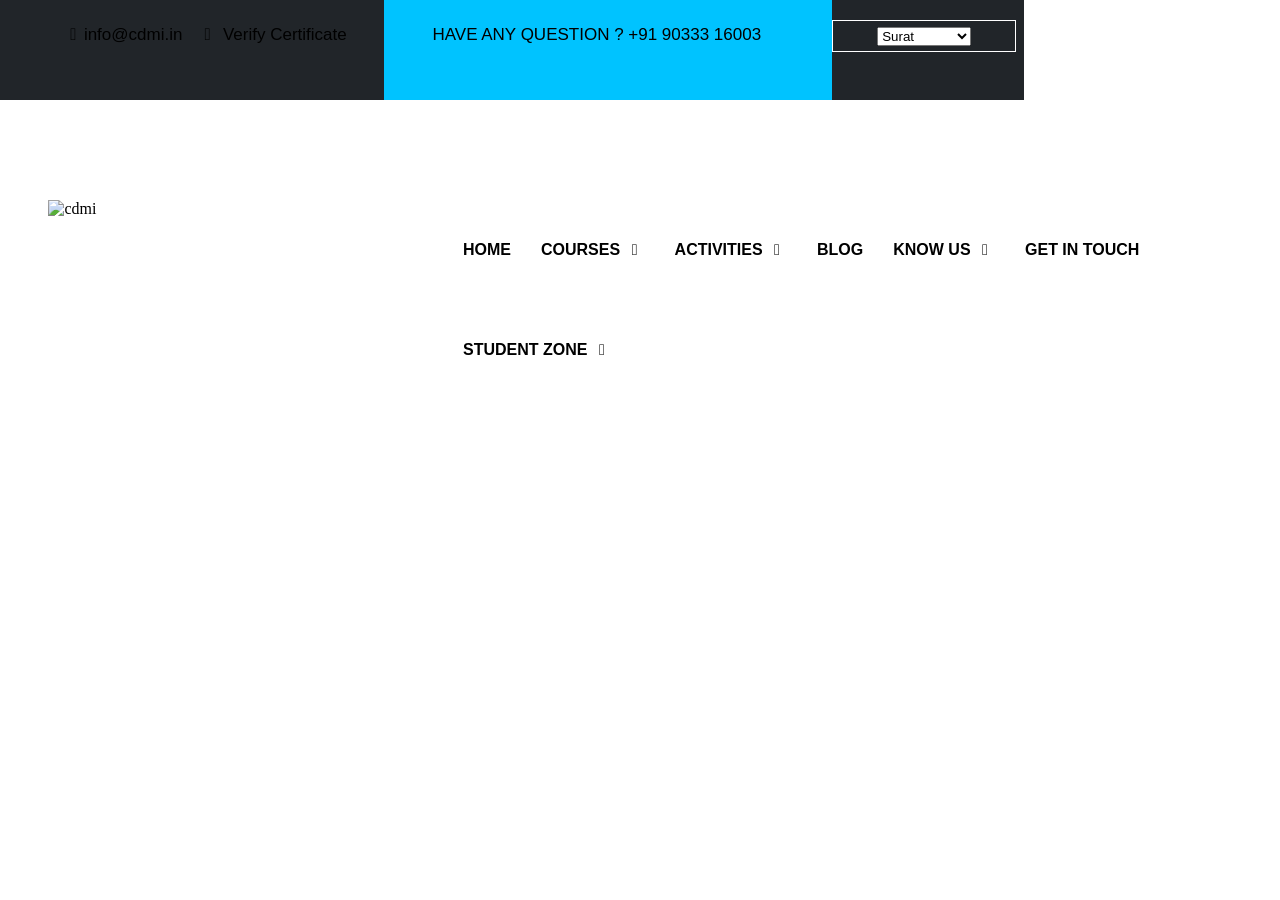
==== ul-li.html @ 92b7f9d1 "Add files via upload" ====
<!DOCTYPE html>
<html lang="en">
<head>
    <meta charset="UTF-8">
    <meta name="viewport" content="width=device-width, initial-scale=1.0">
    <title>UL-LI Menu Bar</title>
    <link rel="stylesheet" href="ul-li.css">
    <link rel="stylesheet" href="all.min.css">
</head>
<body>
    <div class="w100">
        <div class="w15">
            <p class="mail"><i class="fa-regular fa-envelope"></i>info@cdmi.in</p>
        </div>
        <div class="w15">
            <p class="verify"><i class="fa-solid fa-certificate"></i> Verify Certificate</p>
        </div>
        <div class="w35">
            <p class="q">HAVE ANY QUESTION ? +91 90333 16003</p>
        </div>
        <div class="w15">
            <form class="city" action="">
                <select name="Select City : " id="">
                    <option selected value="">Surat</option>
                    <option value="">Navsari</option>
                    <option value="">Ahmedabad</option>
                </select>
            </form>
        </div>
        <div class="w20"></div>
    </div>
    
    <div class="w100">
        <div class="w30">
            <img class="img" src="https://www.cdmi.in/assets/front/images/creative-logo-blue.svg" alt="cdmi">
        </div>
        <div class="w70">
            <ul>
                <li>HOME</li>
                <li>COURSES <i class="fa-solid fa-chevron-down"></i></li>
                <li>ACTIVITIES <i class="fa-solid fa-chevron-down"></i></li>
                <li>BLOG</li>
                <li>KNOW US <i class="fa-solid fa-chevron-down"></i></li>
                <li>GET IN TOUCH</li>
                <li>STUDENT ZONE <i class="fa-solid fa-chevron-down"></i></li>
            </ul>
        </div>
    </div>
    
</body>
</html>
---- ul-li.css ----
* {
    margin: 0px;
    padding: 0px;
}
.w100 {
    width: 100%;
    height: 200px;
}
.w30 {
    width: 30%;
    height: 100px;
    float: left;
}

.w70 {
    width: 65%;
    height: 70px;
    line-height: 70px;
    float: right;
    margin-left: 5%;
}

.img {
    height: 100px;
    width: 70%;
    padding: 10px;
    padding-top: 0px;
    float: left;
    margin-left: 10%;
}
ul li {
    list-style: none;
    float: left;
    padding: 15px;
    font-family: 'Gill Sans', 'Gill Sans MT', Calibri, 'Trebuchet MS', sans-serif;
    font-weight: 600;
}
.w15 {
    height: 100px;
    width: 15%;
    float: left;
    background-color: #212529;
}

.mail {
    width: 95%;
    /* float: right; */
    font-family: 'Gill Sans', 'Gill Sans MT', Calibri, 'Trebuchet MS', sans-serif;
    font-size: 17px;
    /* padding: 5px; */
    margin-top: 20px;  
    height: 30px; 
    margin-right: 5px;
    line-height: 30px;
    text-align: right;
}
.verify {
    width: 95%;
    /* float: left; */
    font-family: 'Gill Sans', 'Gill Sans MT', Calibri, 'Trebuchet MS', sans-serif;
    font-size: 17px;
    /* padding: 5px; */
    margin-top: 20px;
    height: 30px; 
    margin-left: 5px;
    line-height: 30px;
    text-align: left;
}

.w35 {
    height: 100px;
    width: 35%;
    float: left;
    background-color: rgb(0, 195, 255);
}

.q {
    width: 95%;
    font-family: 'Gill Sans', 'Gill Sans MT', Calibri, 'Trebuchet MS', sans-serif;
    font-size: 17px;
    margin-top: 20px;
    height: 30px; 
    line-height: 30px;
    text-align: center;
}

.city {
    width: 95%;
    border: 1px solid white;
    font-family: 'Gill Sans', 'Gill Sans MT', Calibri, 'Trebuchet MS', sans-serif;
    font-size: 17px;
    margin-top: 20px;
    height: 30px; 
    line-height: 30px;
    text-align: center;
}
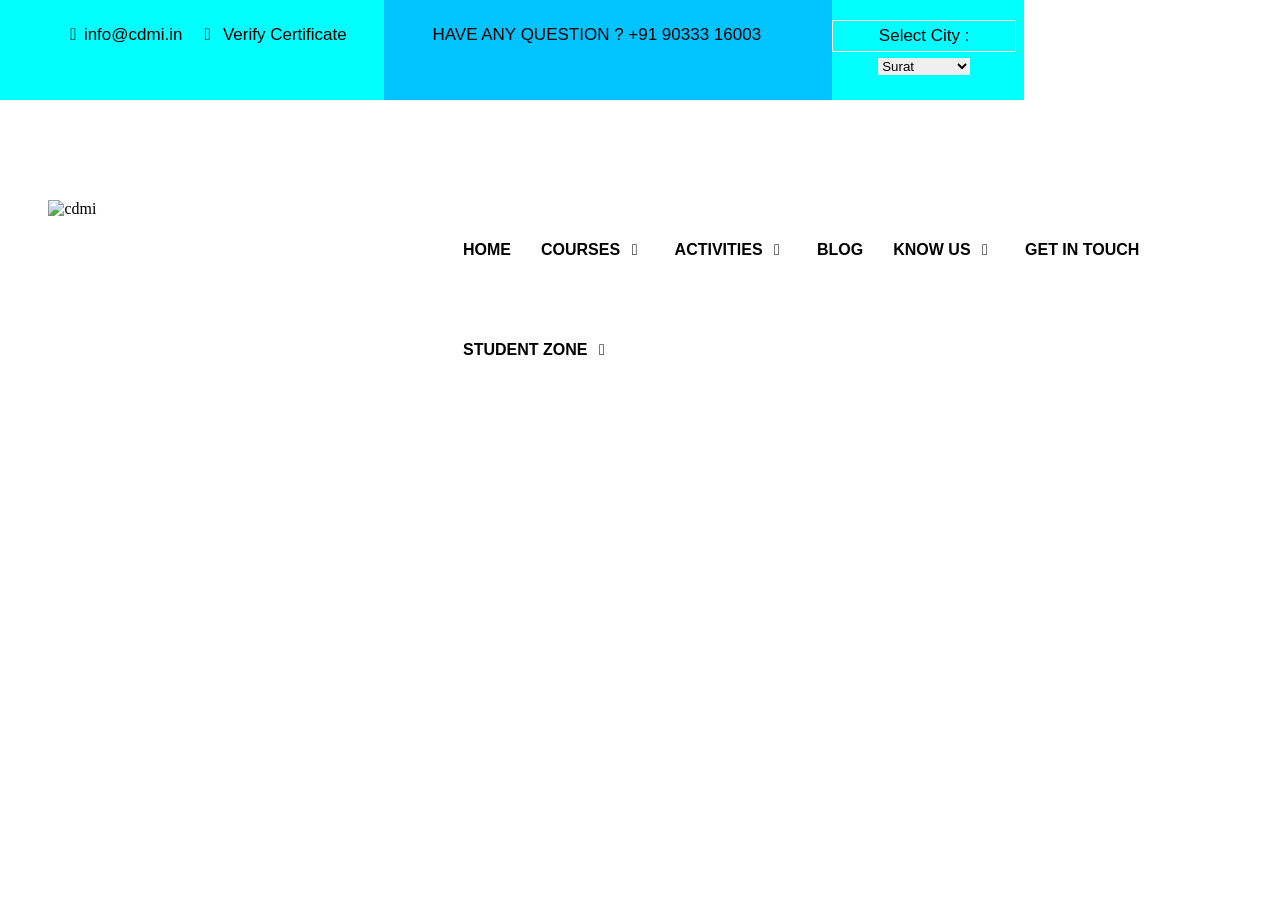
==== commit 14914dc5: "ui-li changes" ====
--- a/ul-li.html
+++ b/ul-li.html
@@ -19,8 +19,9 @@
             <p class="q">HAVE ANY QUESTION ? +91 90333 16003</p>
         </div>
         <div class="w15">
-            <form class="city" action="">
-                <select name="Select City : " id="">
+            <form class="city"  action="" >
+                Select City : 
+                <select name="" id="">
                     <option selected value="">Surat</option>
                     <option value="">Navsari</option>
                     <option value="">Ahmedabad</option>
--- a/ul-li.css
+++ b/ul-li.css
@@ -8,7 +8,7 @@
 }
 .w30 {
     width: 30%;
-    height: 100px;
+    height: 100px; 
     float: left;
 }
 
@@ -39,7 +39,7 @@
     height: 100px;
     width: 15%;
     float: left;
-    background-color: #212529;
+    background-color: aqua;
 }
 
 .mail {
@@ -93,4 +93,8 @@
     height: 30px; 
     line-height: 30px;
     text-align: center;
+}
+select {
+    border: hidden;
+    /* background-color: #003366; */
 }
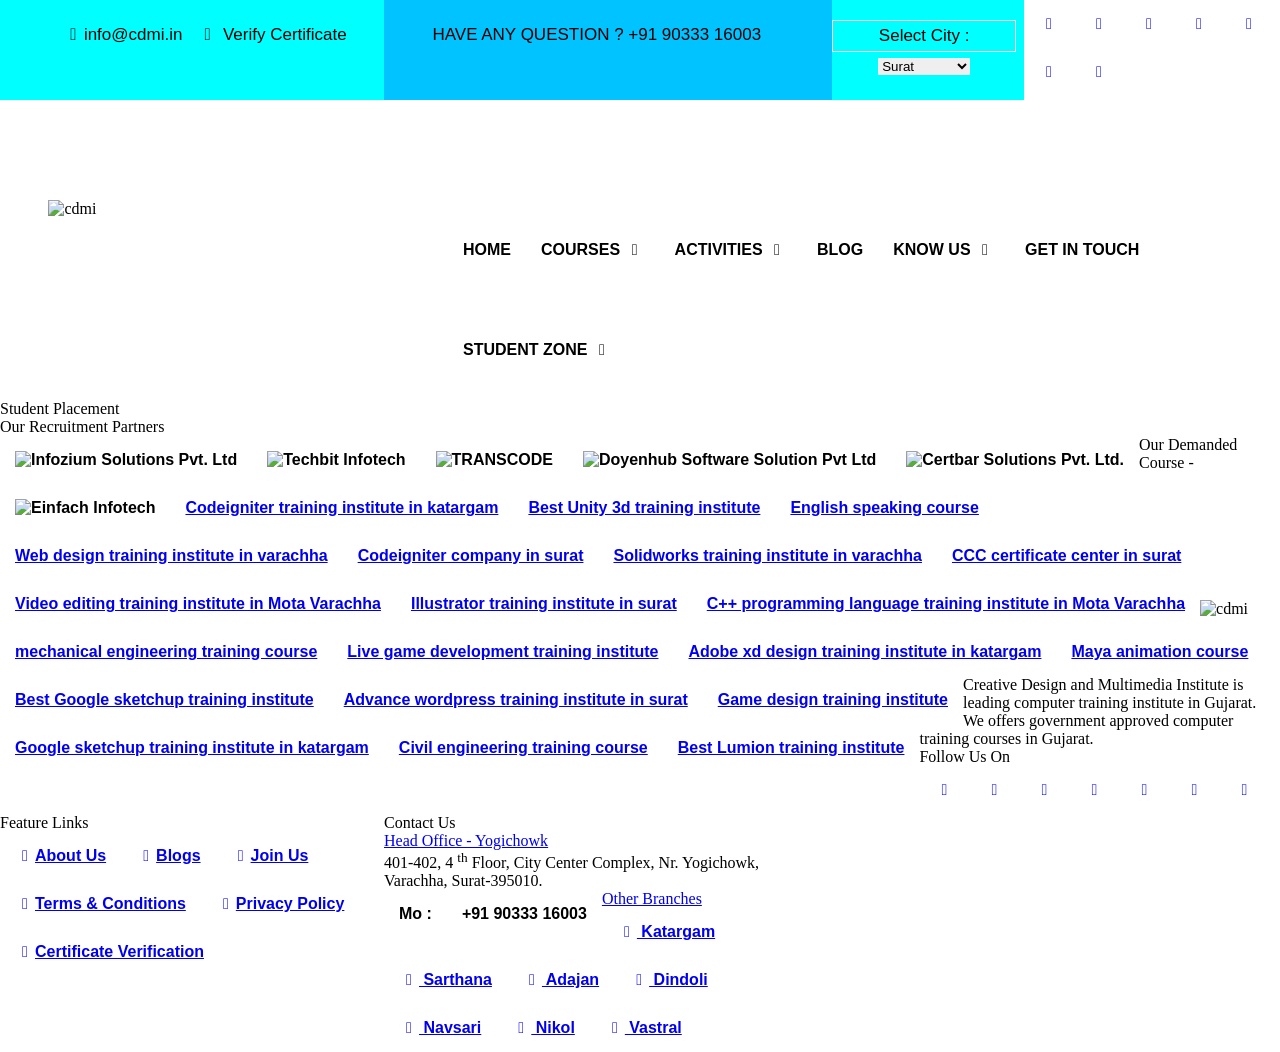
==== commit b79ae16f: "Update ul-li.html" ====
--- a/ul-li.html
+++ b/ul-li.html
@@ -28,7 +28,31 @@
                 </select>
             </form>
         </div>
-        <div class="w20"></div>
+        <div class="w20">
+            <ul class="links">
+                <li>
+                    <a href="https://www.facebook.com/CreativeMultimediaInstituteSurat" target="_blank"><i class="fa-brands fa-facebook-f"></i></a>
+                </li>
+                <li>
+                    <a href="https://x.com/cdmi_multimedia" target="_blank"><i class="fa-brands fa-x-twitter"></i></a>
+                </li>
+                <li>
+                    <a href="https://www.google.com/maps/place//data=!4m2!3m1!1s0x3be04f7084d49f51:0x2cdbfdfbb93f2c07?source=g.page.share" target="_blank"><i class="fa-brands fa-google-plus-g"></i></a>
+                </li>
+                <li>
+                    <a href="https://www.linkedin.com/authwall?trk=gf&trkInfo=AQHwIffdnfC2yQAAAZ6SRILAaQM1K48yK-3om42U5PVHGUt-fAoOdYoCr0y4ARhtaEobBPUPBN-vCfnRc7bOEYER_HmkoHCLykKyZZ3db1MpSvfNN8sDbb8DJleoRdSGZ__jNHc=&original_referer=https://www.cdmi.in/&sessionRedirect=https%3A%2F%2Fwww.linkedin.com%2Fschool%2Fcreative-multimedia-institute%2F" target="_blank"><i class="fa-brands fa-linkedin-in"></i></a>
+                </li>
+                <li>
+                    <a href="https://www.instagram.com/creative_multimedia_institute/" target="_blank"><i class="fa-brands fa-instagram"></i></a>
+                </li>
+                <li>
+                    <a href="https://www.youtube.com/c/CreativeDesignMultimediaInstitute" target="_blank"><i class="fa-brands fa-youtube"></i></a>
+                </li>
+                <li>
+                    <a href="https://api.whatsapp.com/send?phone=919033316003" target="_blank"><i class="fa-brands fa-whatsapp"></i></a>
+                </li>
+            </ul>
+        </div>
     </div>
     
     <div class="w100">
@@ -36,7 +60,7 @@
             <img class="img" src="https://www.cdmi.in/assets/front/images/creative-logo-blue.svg" alt="cdmi">
         </div>
         <div class="w70">
-            <ul>
+            <ul class="btn">
                 <li>HOME</li>
                 <li>COURSES <i class="fa-solid fa-chevron-down"></i></li>
                 <li>ACTIVITIES <i class="fa-solid fa-chevron-down"></i></li>
@@ -47,6 +71,221 @@
             </ul>
         </div>
     </div>
+
+
+
+
+    <div class="w100">
+        <div class="w1140">
+            <div class="p1">
+                <p>Student Placement</p>
+            </div>
+            <div class="p2">
+                <p>Our Recruitment Partners</p>
+            </div>
+            <div class="p3">
+                <ul class="infotech">
+                    <li>
+                        <img src="https://www.cdmi.in/companies/infozium.png" alt="Infozium Solutions Pvt. Ltd">
+                    </li>
+                    <li>
+                        <img src="https://www.cdmi.in/companies/Techbit-Infotech.png" alt="Techbit Infotech">
+                    </li>
+                    <li>
+                        <img src="https://www.cdmi.in/companies/TRANSCODE.png" alt="TRANSCODE">
+                    </li>
+                    <li>
+                        <img src="https://www.cdmi.in/companies/Doyenhub-Software-Solution-Pvt-Ltd.png" alt="Doyenhub Software Solution Pvt Ltd">
+                    </li>
+                    <li>
+                        <img src="https://www.cdmi.in/companies/certbar-solutions-pvt-ltd.png" alt="Certbar Solutions Pvt. Ltd.">
+                    </li>
+                    <li>
+                        <img src="https://www.cdmi.in/companies/Einfach-Infotech.png" alt="Einfach Infotech">
+                    </li>
+                </ul>
+            </div>
+            <div class="p4">
+                <p>Our Demanded Course -</p>
+            </div>
+            <div class="p5">
+                <ul class="more">
+                    <li>
+                        <a href="https://www.cdmi.in/codeigniter-training-in-surat" title="codeigniter training institute in katargam" class="text-capitalize" target="_blank">Codeigniter training institute in katargam</a>
+                    </li>
+                    <li>
+                        <a href="https://www.cdmi.in/unity-3d-training-in-surat" title="Best Unity 3d training institute" class="text-capitalize" target="_blank">Best Unity 3d training institute</a>
+                    </li>
+                    <li>
+                        <a href="https://www.cdmi.in/spoken-english-classes-in-surat" title="English speaking course" class="text-capitalize" target="_blank">English speaking course</a>
+                    </li>
+                    <li>
+                        <a href="https://www.cdmi.in/web-design-course-surat" title="Web design training institute in varachha" class="text-capitalize" target="_blank">Web design training institute in varachha</a>
+                    </li>
+                    <li>
+                        <a href="https://www.cdmi.in/codeigniter-training-in-surat" title="Codeigniter company in surat" class="text-capitalize" target="_blank">Codeigniter company in surat</a>
+                    </li>
+                    <li>
+                        <a href="https://www.cdmi.in/solidworks-training-in-surat" title="solidworks training institute in varachha" class="text-capitalize" target="_blank">Solidworks training institute in varachha</a>
+                    </li>
+                    <li>
+                        <a href="https://www.cdmi.in/ccc-course-in-surat" title="CCC certificate center in surat" class="text-capitalize" target="_blank">CCC certificate center in surat</a>
+                    </li>
+                    <li>
+                        <a href="https://www.cdmi.in/video-editing-course-surat" title="Video editing training institute in Mota Varachha" class="text-capitalize" target="_blank">Video editing training institute in Mota Varachha</a>
+                    </li>
+                    <li>
+                        <a href="https://www.cdmi.in/adobe-illustrator-course" title="Illustrator training institute in surat" class="text-capitalize" target="_blank">Illustrator training institute in surat</a>
+                    </li>
+                    <li>
+                        <a href="https://www.cdmi.in/c-plus-plus-programming" title="C++ programming language training institute in Mota Varachha" class="text-capitalize" target="_blank">C++ programming language training institute in Mota Varachha</a>
+                    </li>
+                    <li>
+                        <a href="https://www.cdmi.in/courses/mechanical-engineering-training" title="mechanical engineering training course" class="text-capitalize" target="_blank">mechanical engineering training course</a>
+                    </li>
+                    <li>
+                        <a href="https://www.cdmi.in/game-development-course-surat" title="Live game development training institute" class="text-capitalize" target="_blank">Live game development training institute</a>
+                    </li>
+                    <li>
+                        <a href="https://www.cdmi.in/adobe-xd-training-surat" title="Adobe xd design training institute in katargam" class="text-capitalize" target="_blank">Adobe xd design training institute in katargam</a>
+                    </li>
+                    <li>
+                        <a href="https://www.cdmi.in/autodesk-maya-training" title="Maya animation course" class="text-capitalize" target="_blank">Maya animation course</a>
+                    </li>
+                    <li>
+                        <a href="https://www.cdmi.in/google-sketchup-training-in-surat" title="Best Google sketchup training institute" class="text-capitalize" target="_blank">Best Google sketchup training institute</a>
+                    </li>
+                    <li>
+                        <a href="https://www.cdmi.in/wordpress-training-in-surat" title="Advance wordpress training institute in surat" class="text-capitalize" target="_blank">Advance wordpress training institute in surat</a>
+                    </li>
+                    <li>
+                        <a href="https://www.cdmi.in/game-design-course-surat" title="Game design training institute" class="text-capitalize" target="_blank">Game design training institute</a>
+                    </li>
+                    <li>
+                        <a href="https://www.cdmi.in/google-sketchup-training-in-surat" title="Google sketchup training institute in katargam" class="text-capitalize" target="_blank">Google sketchup training institute in katargam</a>
+                    </li>
+                    <li>
+                        <a href="https://www.cdmi.in/courses/civil-engineering-training" title="Civil engineering training course" class="text-capitalize" target="_blank">Civil engineering training course</a>
+                    </li>
+                    <li>
+                        <a href="https://www.cdmi.in/lumion-course-surat" title="Best Lumion training institute" class="text-capitalize" target="_blank">Best Lumion training institute</a>
+                    </li>
+                </ul>
+            </div>
+        </div>
+    </div>
+
+
+
+
+    <div id="w100">
+        <div id="w1140">
+            <div class="w40">
+                <div class="w75">
+                    <img class="img3" src="https://www.cdmi.in/assets/front/images/creative-logo-white.svg" alt="cdmi">
+                </div>
+                <div class="p6">
+                    <p>Creative Design and Multimedia Institute is leading computer training institute in Gujarat. We offers government approved computer training courses in Gujarat.</p>
+                </div>
+                <div class="p7">
+                    <p>Follow Us On</p>
+                </div>
+                <div class="p8">
+                    <ul>
+                        <li class="follow">
+                            <a href="https://www.facebook.com/CreativeMultimediaInstituteSurat" target="_blank"><i class="fa-brands fa-facebook-f"></i></a>
+                        </li>
+                        <li class="follow">
+                            <a href="https://x.com/cdmi_multimedia" target="_blank"><i class="fa-brands fa-x-twitter"></i></a>
+                        </li>
+                        <li class="follow">
+                            <a href="https://www.google.com/maps/place//data=!4m2!3m1!1s0x3be04f7084d49f51:0x2cdbfdfbb93f2c07?source=g.page.share" target="_blank"><i class="fa-brands fa-google-plus-g"></i></a>
+                        </li>
+                        <li class="follow">
+                            <a href="https://www.linkedin.com/authwall?trk=gf&trkInfo=AQHwIffdnfC2yQAAAZ6SRILAaQM1K48yK-3om42U5PVHGUt-fAoOdYoCr0y4ARhtaEobBPUPBN-vCfnRc7bOEYER_HmkoHCLykKyZZ3db1MpSvfNN8sDbb8DJleoRdSGZ__jNHc=&original_referer=https://www.cdmi.in/&sessionRedirect=https%3A%2F%2Fwww.linkedin.com%2Fschool%2Fcreative-multimedia-institute%2F" target="_blank"><i class="fa-brands fa-linkedin-in"></i></a>
+                        </li>
+                        <li class="follow">
+                            <a href="https://www.instagram.com/creative_multimedia_institute/" target="_blank"><i class="fa-brands fa-instagram"></i></a>
+                        </li>
+                        <li class="follow">
+                            <a href="https://www.youtube.com/c/CreativeDesignMultimediaInstitute" target="_blank"><i class="fa-brands fa-youtube"></i></a>
+                        </li>
+                        <li class="follow">
+                            <a href="https://api.whatsapp.com/send?phone=919033316003" target="_blank"><i class="fa-brands fa-whatsapp"></i></a>
+                        </li>
+                    </ul>
+                </div>
+            </div>
+            <div class="w30">
+                <div>
+                    <p class="p9">Feature Links</p>
+                </div>
+                <div>
+                    <ul class="feture">
+                        <li class="f1">
+                            <a href="https://www.cdmi.in/about-us" title="Know about Creative Multimedia institute"><i class="fas fa-hand-point-right mr-2"></i>About Us</a>
+                        </li>
+                        <li class="f1">
+                            <a href="https://www.cdmi.in/blog" title="Latest updates"><i class="fas fa-hand-point-right mr-2"></i>Blogs</a>
+                        </li>
+                        <li class="f1">
+                            <a href="https://www.cdmi.in/contact-us" title="Join us now!"><i class="fas fa-hand-point-right mr-2"></i>Join Us</a>
+                        </li>
+                        <li class="f1">
+                            <a href="https://www.cdmi.in/terms-conditions" title="Terms & Conditions - CDMI"><i class="fas fa-hand-point-right mr-2"></i>Terms & Conditions</a>
+                        </li>
+                        <li class="f1">
+                            <a href="https://www.cdmi.in/privacy-policy" title="Privacy Policy"><i class="fas fa-hand-point-right mr-2"></i>Privacy Policy</a>
+                        </li>
+                        <li class="f1">
+                            <a href="javascript:void(0);" data-toggle="modal" data-target="#certificate" title="Verify Creative Multimedia Certificate"><i class="fas fa-hand-point-right mr-2"></i>Certificate Verification</a>
+                        </li>
+                    </ul>
+                </div>
+            </div>
+            <div class="w30">
+                <p class="p10">Contact Us</p>
+                <p class="p11">
+                    <a class="a1" href="https://g.page/creativemultimediasurat?share" target="_blank" rel="nofollow" class="font-theme-yellow" title="Creative Design & Multimedia Institute - Yogichowk">Head Office - Yogichowk</a>
+                </p>
+                <p class="p12">401-402, 4 <sup>th</sup> Floor, City Center Complex, Nr. Yogichowk, Varachha, Surat-395010.</p>
+                <div>
+                    <ul class="di">
+                        <li class="p13">Mo : </li>
+                        <li class="num">+91 90333 16003</li>
+                    </ul>
+                </div>
+                <p class="p14">
+                    <a class="font-theme-yellow" title="Creative Design &; Multimedia Institute - Other Branches" href="https://www.cdmi.in/contact-us">Other Branches</a>
+                </p>
+                <div>
+                    <ul class="location">
+                        <li class="l1">
+                            <a rel="nofollow" target="_blank" href="https://goo.gl/maps/MtANS28PE2g6mSWF7"><i class="fas fa-university mr-2"></i> Katargam</a>
+                        </li>
+                        <li class="l1">
+                            <a rel="nofollow" target="_blank" href="https://maps.app.goo.gl/Dkp6RcAK7i2f2U7R9"><i class="fas fa-university mr-2"></i> Sarthana</a>
+                        </li>
+                        <li class="l1">
+                            <a rel="nofollow" target="_blank" href="https://maps.app.goo.gl/5PwZMEv4Hd1Krfww7"><i class="fas fa-university mr-2"></i> Adajan</a>
+                        </li>
+                        <li class="l1">
+                            <a rel="nofollow" target="_blank" href="https://maps.app.goo.gl/mM6rMdQWGJbQeLKy7"><i class="fas fa-university mr-2"></i> Dindoli</a>
+                        </li>
+                        <li class="l1">
+                            <a rel="nofollow" target="_blank" href="https://maps.app.goo.gl/J8fCszMtAHs2rFuv7"><i class="fas fa-university mr-2"></i> Navsari</a>
+                        </li>
+                        <li class="l1">
+                            <a rel="nofollow" target="_blank" href="https://maps.app.goo.gl/AhCiRiE8BxYnTQdX9"><i class="fas fa-university mr-2"></i> Nikol</a>
+                        </li>
+                        <li class="l1">
+                            <a rel="nofollow" target="_blank" href="https://maps.app.goo.gl/NU4HFcY9WSXWcEun8"><i class="fas fa-university mr-2"></i> Vastral</a>
+                        </li>
+                    </ul>
+                </div>
+            </div>
+        </div>
+    </div>
     
 </body>
-</html>+</html>
